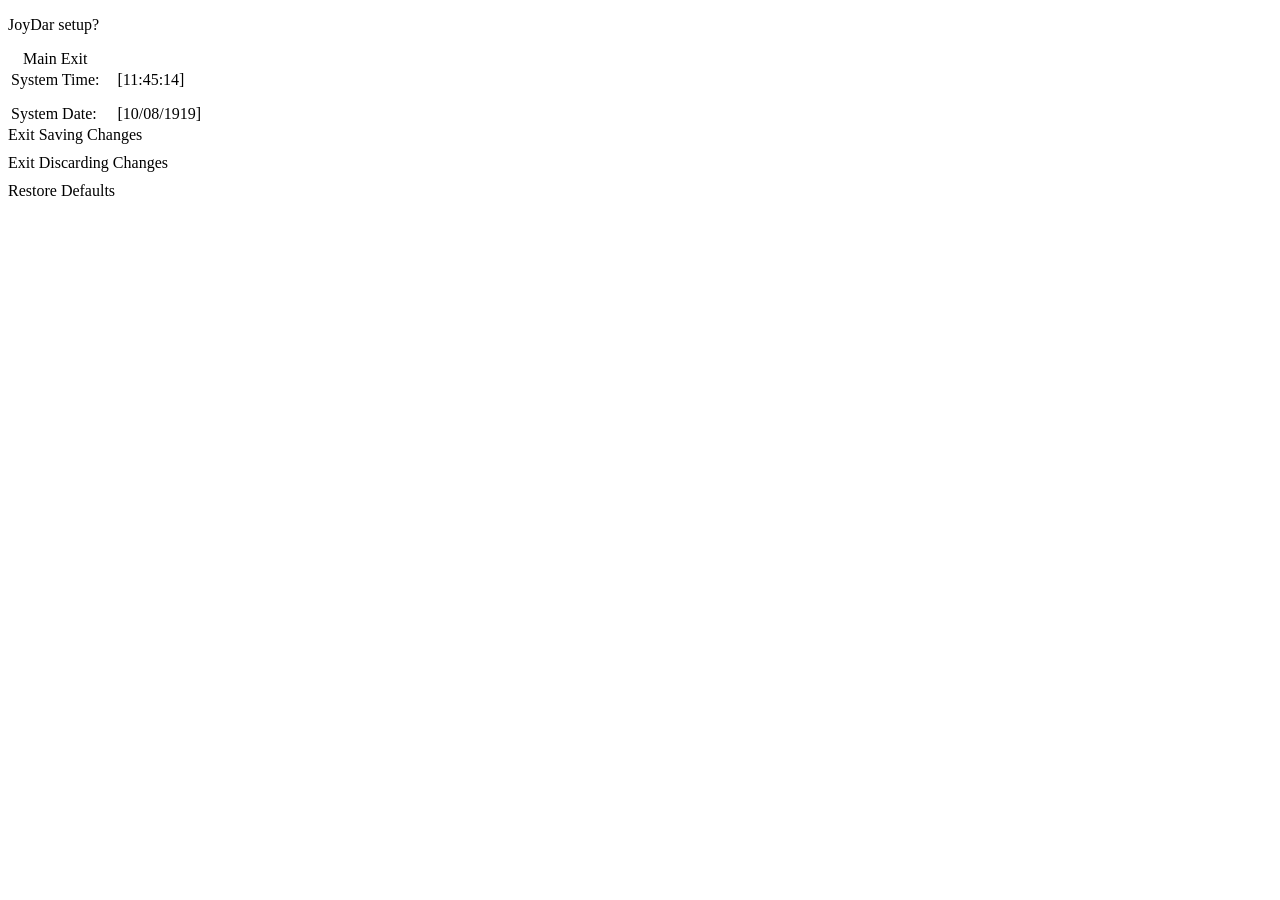
==== bios.html @ d7b82e65 "Modification and fix errors V1.0.121" ====
<!DOCTYPE html>
<html lang="en">

<head>
    <meta charset="UTF-8">
    <meta name="viewport" content="width=device-width, initial-scale=1.0">
    <!-- 更改页面标题以提高搜索引擎可搜索性 -->
    <title>JoyDar BIOS</title>
    <!-- 使用相对路径引用外部CSS文件 -->
    <link rel="stylesheet" href="./apps/style/bios.css">
</head>

<body id="body" scroll="no">
    <div id="exit_confirm" style="display:none;background-color: white;padding-top: 20px;padding-bottom: 20px;padding-left: 10px;padding-right: 10px;position: absolute;left:35%;top:42.5%;/**/box-shadow: 8px 16px 0px 0px #000;z-index:1919810;">
        <div id="confirm" style="background-color: white; color:black;border:3.5px solid #000; padding: 5px;display: flex;flex-direction: column;">
            <p style="text-align: center;margin-top: 15px;flex: 35;flex: 25;" id="confirm-tit"> Save configuration changes and exit now? </p>
            <div style="flex: 1;"></div>
            <div style="display: flex;align-items: center;justify-content: center;flex: 25;">
                <a class="confirm-button" id="ok-btn" style="background-color: #000;color: #fff;" click="eval(code)">[OK]</a>
                <p>&nbsp;&nbsp;&nbsp;&nbsp;</p>
                <a class="confirm-button" style="color: #000;background-color: #fff;" click="document.getElementById('exit_confirm').style.display = 'none';document.getElementById('background').style.display = 'none';" id="cancel-btn">[Cancel]</a>
            </div>
        </div>
    </div>
    <div style="position: absolute;background-color: rgba(11,45,14,0);top:0;left:0;width:100%;height:100%;display: none;z-index:114514;" id="background"></div>

    <nav>
        <p class="tit">JoyDar setup?</p>
    </nav>
    <nav class="pages" style="padding-left: 15px;">
        <a class="page" id="main" click="tab=0; ChangePage()" ontouchstart="tab=0; ChangePage()">Main</a>
        <a class="page" id="exit" click="tab=1; ChangePage()" ontouchstart="tab=1; ChangePage()">Exit</a>
    </nav>

    <div id="mainPage">
        <table class="option" style="cursor: none;">
            <tr>
                <td>
                    System Time:
                </td>
                <td style="width:10px;"></td>
                <td id="time">
                    [11:45:14]
                </td>
            </tr>
            <tr style="height:10px;"></tr>
            <tr>
                <td>
                    System Date:
                </td>
                <td style="width:10px;"></td>
                <td id="date">
                    [10/08/1919]
                </td>
                <!-- 注意：这里的日期为[日/月/年] -->
            </tr>
        </table>
    </div>

    <div id="exitPage" style="display: flex; gap: 10px; flex-direction: column;">
        <div click="BIOS_confirm(' Save configuration changes and exit now? ','toBoot()',30)" ontouchstart="BIOS_confirm(' Save configuration changes and exit now? ','toBoot()',30)" class="exit" id="e1">Exit Saving Changes</div>
        <div click="BIOS_confirm(' Discard changes and exit setup? ','toBoot()',25);" ontouchstart="BIOS_confirm(' Discard changes and exit setup? ','toBoot()',25);" class="exit" id="e2">Exit Discarding Changes</div>
        <div click="BIOS_confirm('  Restore default setup?  ','document.getElementById(`exit_confirm`).style.display = `none`;document.getElementById(`background`).style.display = `none`;',18);" ontouchstart="BIOS_confirm('  Restore default setup?  ','document.getElementById(`exit_confirm`).style.display = `none`;document.getElementById(`background`).style.display = `none`;',18);" class="exit" id="e3">Restore Defaults</div>
    </div>

    <!-- 使用相对路径引用JavaScript文件 -->
    <script src="scripts/bios_kernel.js"></script>
</body>

</html>
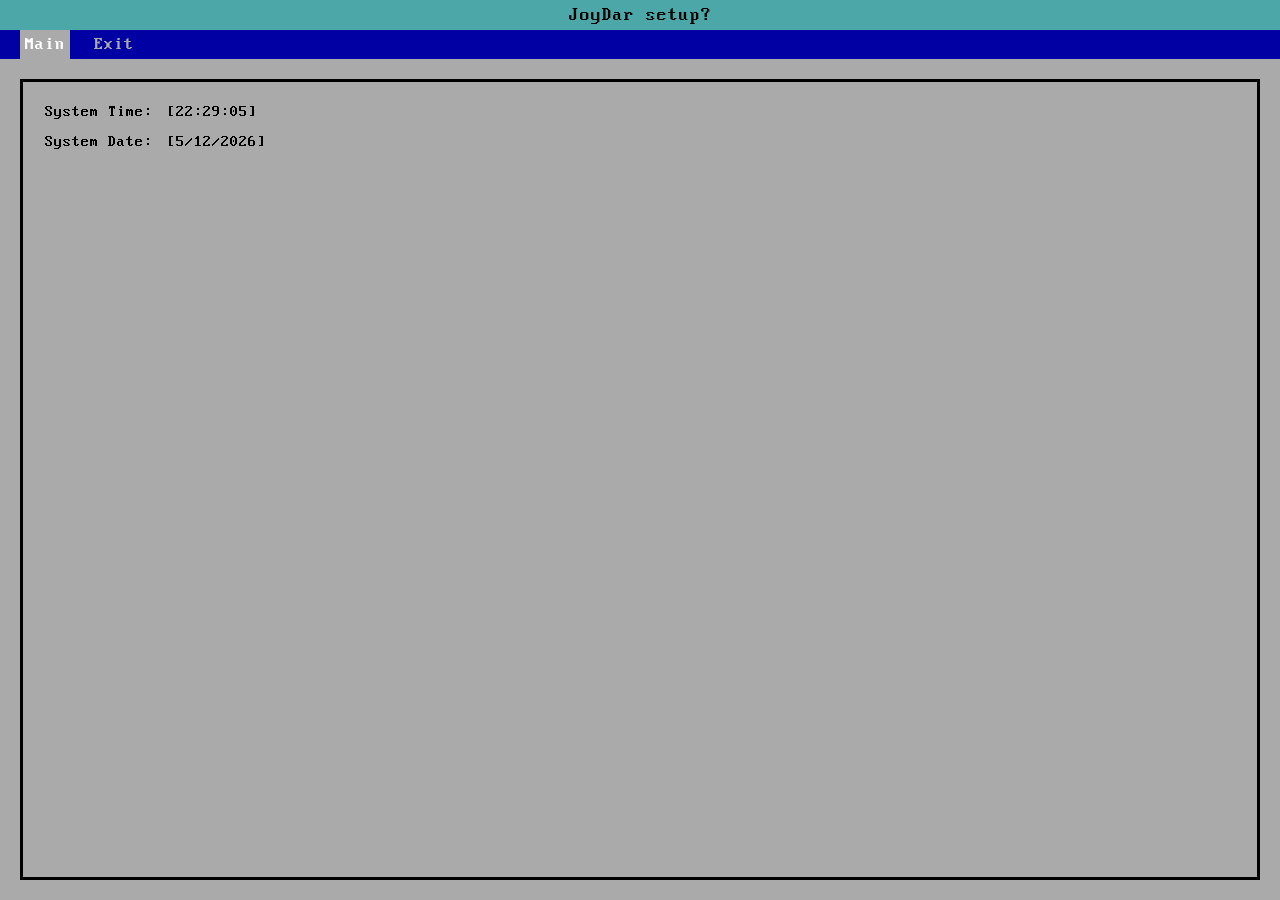
==== commit 5afdbabd: "Update bios.html" ====
--- a/bios.html
+++ b/bios.html
@@ -5,7 +5,7 @@
     <meta charset="UTF-8">
     <meta name="viewport" content="width=device-width, initial-scale=1.0">
     <!-- 更改页面标题以提高搜索引擎可搜索性 -->
-    <title>JoyDar BIOS</title>
+    <title>BIOS?</title>
     <!-- 使用相对路径引用外部CSS文件 -->
     <link rel="stylesheet" href="./apps/style/bios.css">
 </head>
@@ -67,4 +67,4 @@
     <script src="scripts/bios_kernel.js"></script>
 </body>
 
-</html>+</html>
--- a/apps/style/bios.css
+++ b/apps/style/bios.css
@@ -0,0 +1,98 @@
+@font-face {
+    font-family: 'dos';
+    src: url(../../fonts/dos.ttf);
+}
+
+body {
+    background-color: #aaaaaa;
+}
+
+html,
+body {
+    width: 100%;
+    height: 100%;
+}
+
+
+* {
+    font-family: 'dos';
+    padding: 0px;
+    margin: 0px;
+    border: 0px;
+    cursor: none;
+    -webkit-user-select: none;
+    -moz-user-select: none;
+    -o-user-select: none;
+    user-select: none;
+    scrollbar-width: none;
+    /* Firefox */
+    -ms-overflow-style: none;
+    /* IE 10+ */
+}
+
+::-webkit-scrollbar {
+    display: none;
+    /* Chrome Safari */
+}
+
+.tit {
+    font-size: 1.2rem;
+    text-align: center;
+    background-color: #4ba7a8;
+    list-style-type: none;
+    margin: 0px;
+    padding: 5px;
+}
+
+body {
+    display: flex;
+    flex-direction: column;
+}
+
+.pages {
+    background-color: #0100a2;
+    padding: 5px;
+}
+
+a {
+    text-decoration: none;
+}
+
+.page {
+    font-size: 110%;
+    color: #0100a2;
+    background-color: #aaaaaa;
+    margin: 5px;
+    padding: 5px;
+}
+
+.option {
+    border: none;
+}
+
+#mainPage,
+#exitPage {
+    margin: 20px;
+    padding: 20px;
+    border: 3.5px solid #000;
+    height: 100%;
+}
+
+.exit {
+    color: #0100a2;
+    padding: 5px;
+}
+
+/*.exit:hover{
+    color: #fff;
+}*/
+
+.confirm-button {
+    background-color: #fff;
+    color: #000;
+}
+
+/*.confirm-button:hover{
+    background-color: #000;
+    color: #fff;
+}*/
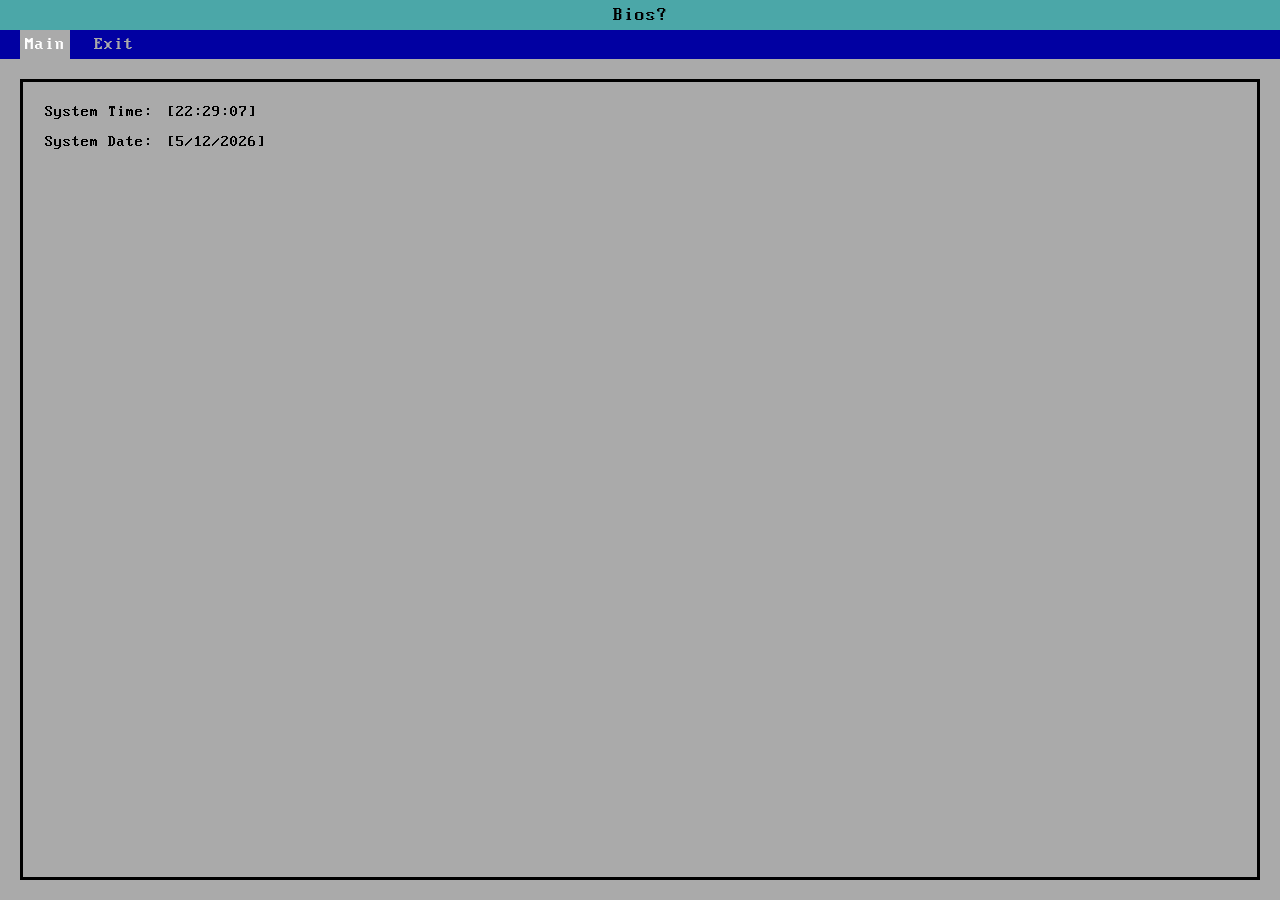
==== commit 682236a5: "NewBIOS" ====
--- a/bios.html
+++ b/bios.html
@@ -25,7 +25,7 @@
     <div style="position: absolute;background-color: rgba(11,45,14,0);top:0;left:0;width:100%;height:100%;display: none;z-index:114514;" id="background"></div>
 
     <nav>
-        <p class="tit">JoyDar setup?</p>
+        <p class="tit">Bios?</p>
     </nav>
     <nav class="pages" style="padding-left: 15px;">
         <a class="page" id="main" click="tab=0; ChangePage()" ontouchstart="tab=0; ChangePage()">Main</a>
